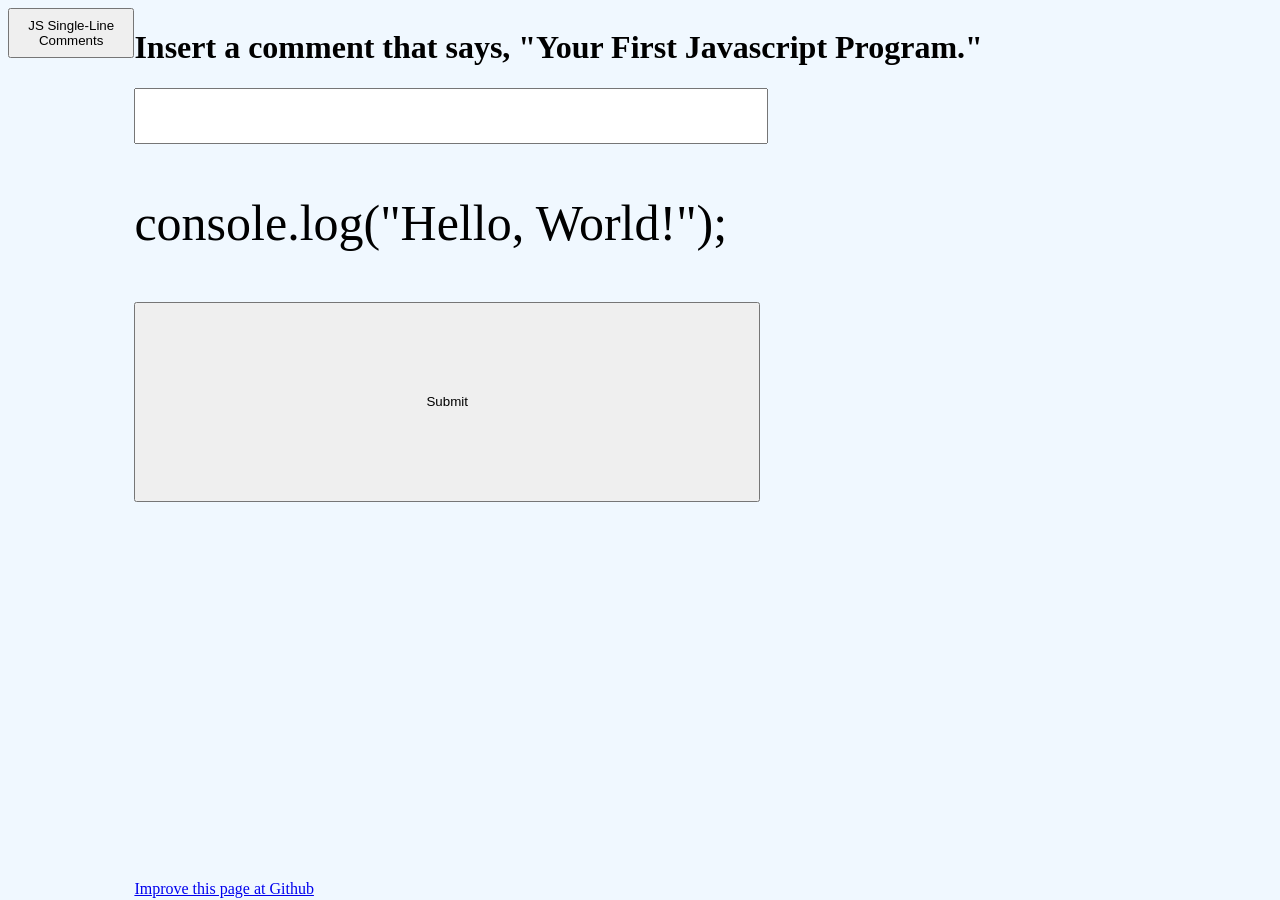
==== 1.html @ 4fcd9ea1 "Add files via upload" ====
<!DOCTYPE html>
<html>
<head>
<meta charset="UTF-8" name="Intranet">
<title>Intranet</title>
<script src="1.js"></script>
<link rel="stylesheet" href="1.css">
</head>
<body>
<main>
<form action="1.html">
<button>JS Single-Line Comments</button>
</form>
</main>
<footer>
<h1>Insert a comment that says, "Your First Javascript Program."</h1>
<form action="1.html" onsubmit="return submitAnswer()">
<input id="comment" type="text" maxlength="32" required>
<p>console.log("Hello, World!");</p>
<button id="btn">Submit</button><br><br><br><br><br><br><br><br><br><br><br><br><br><br><br><br><br><br><br><br><br>
<a href="https://github.com/htmlcoder2023/JS-Tutorial">Improve this page at Github<img src="https://upload.wikimedia.org/wikipedia/commons/9/91/Octicons-mark-github.svg" height="12" width="12"></a>
</footer>
</body>
</html>
---- 1.css ----
button {
display: block;
width: 100%;
height: 50px;
}
#btn {
height: 200px;
width: 55%;
}
main {
width: 10%;
float: left;
}
footer {
width: 90%;
float: left;
}   
label {
font-size: 50px;
}
#comment {
height: 50px;
font-size: 50px;
width: 55%;
}
p {
font-size: 50px;
}
body {
background-color: aliceblue;
}
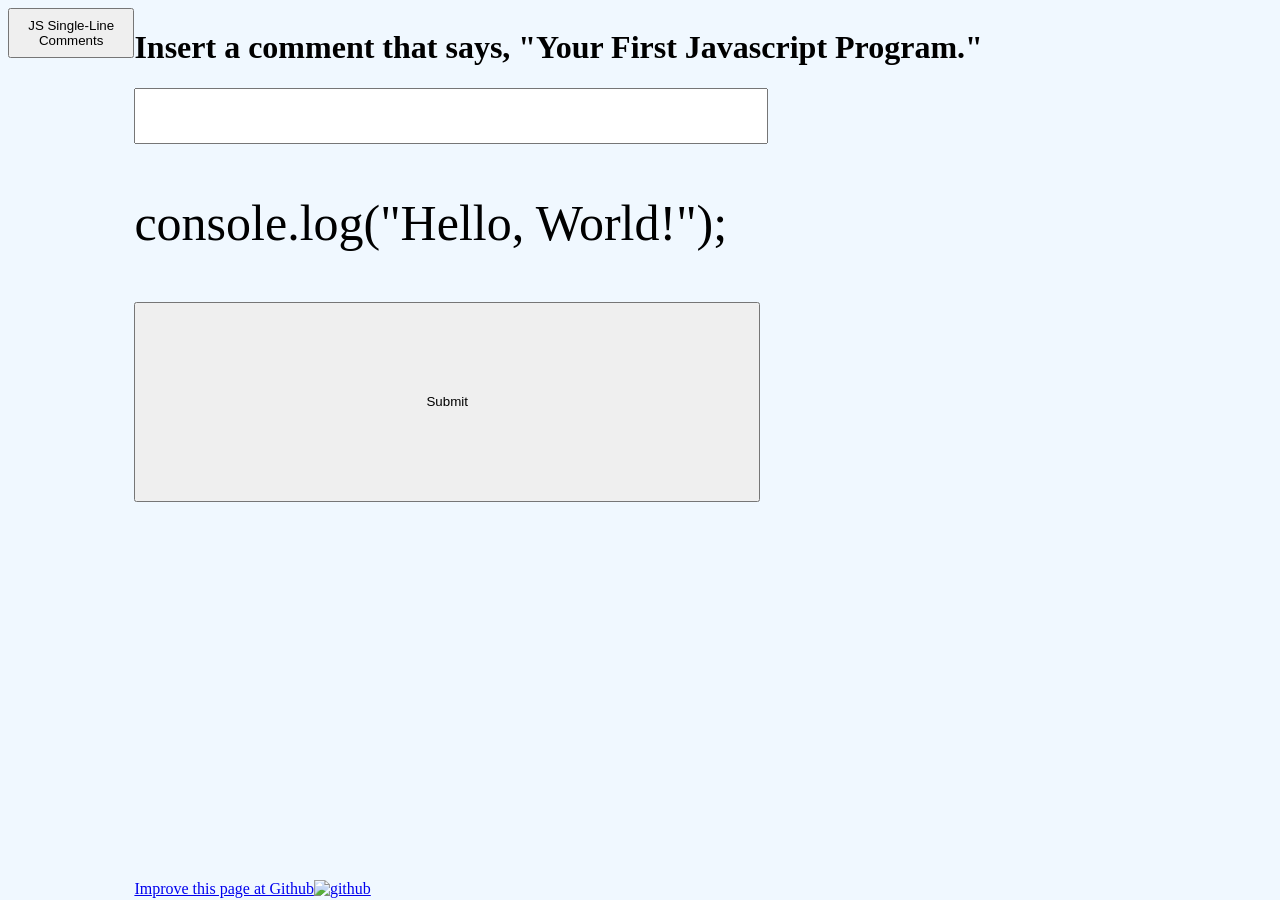
==== commit 29cc48e3: "Add files via upload" ====
--- a/1.html
+++ b/1.html
@@ -1,7 +1,7 @@
 <!DOCTYPE html>
-<html>
+<html lang="en">
 <head>
-<meta charset="UTF-8" name="Intranet">
+<meta charset="UTF-8">
 <title>Intranet</title>
 <script src="1.js"></script>
 <link rel="stylesheet" href="1.css">
@@ -18,7 +18,8 @@
 <input id="comment" type="text" maxlength="32" required>
 <p>console.log("Hello, World!");</p>
 <button id="btn">Submit</button><br><br><br><br><br><br><br><br><br><br><br><br><br><br><br><br><br><br><br><br><br>
-<a href="https://github.com/htmlcoder2023/JS-Tutorial">Improve this page at Github<img src="https://upload.wikimedia.org/wikipedia/commons/9/91/Octicons-mark-github.svg" height="12" width="12"></a>
+</form>
+<a href="https://github.com/htmlcoder2023/JS-Tutorial">Improve this page at Github<img src="https://upload.wikimedia.org/wikipedia/commons/9/91/Octicons-mark-github.svg" height="12" width="12" alt="github"></a>
 </footer>
 </body>
 </html>
